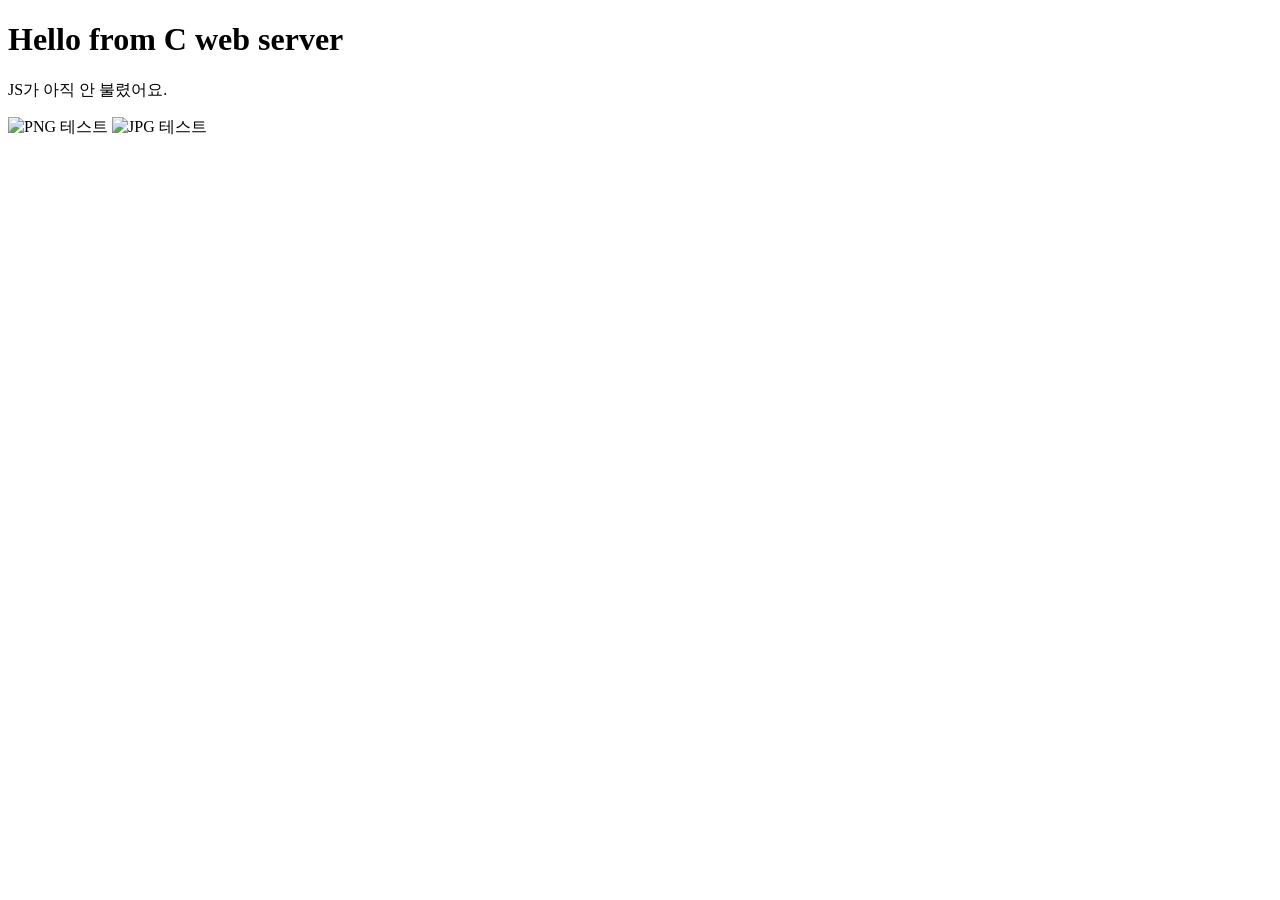
==== www/index.html @ 20aacc01 "chore: Step 0 개발환경, 빌드, 테스트 파일과 요구사항·설계 문서 추가 - Dev Container(Ubuntu 24.04, gcc, gdb, valgrind, ab, " ====
<!DOCTYPE html>
<html lang="ko">
<head>
  <meta charset="UTF-8">
  <title>mini webserver</title>
  <link rel="stylesheet" href="/style.css">
</head>
<body>
  <h1>Hello from C web server</h1>
  <p id="js">JS가 아직 안 불렸어요.</p>
  <img src="/image.png" alt="PNG 테스트" width="160">
  <img src="/photo.jpg" alt="JPG 테스트" width="160">
  <script src="/app.js"></script>
</body>
</html>
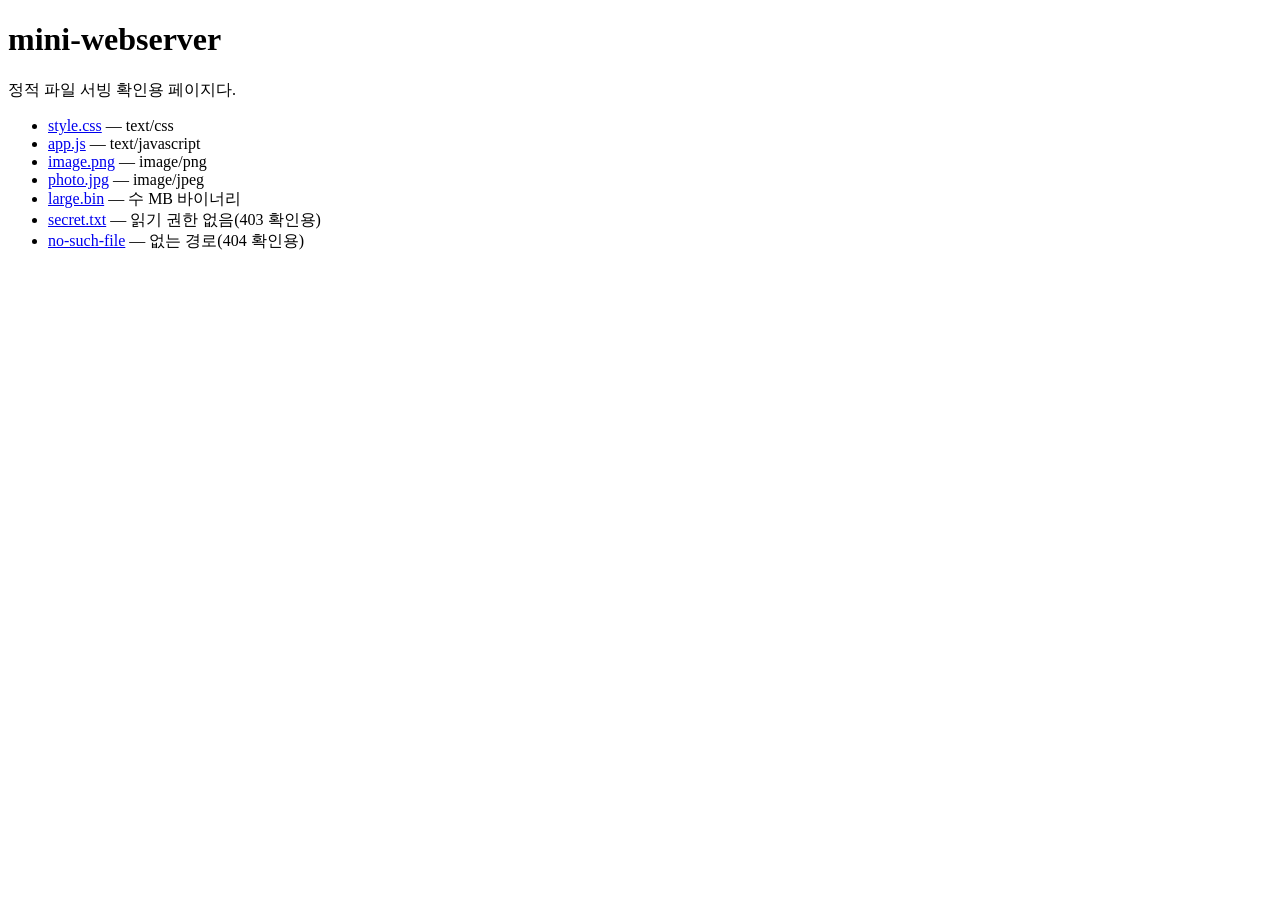
==== commit b0f3bef3: "feat : step 0 공통 준비 완료" ====
--- a/www/index.html
+++ b/www/index.html
@@ -1,15 +1,23 @@
 <!DOCTYPE html>
 <html lang="ko">
 <head>
-  <meta charset="UTF-8">
-  <title>mini webserver</title>
+  <meta charset="utf-8">
+  <meta name="viewport" content="width=device-width, initial-scale=1">
+  <title>mini-webserver 테스트 페이지</title>
   <link rel="stylesheet" href="/style.css">
 </head>
 <body>
-  <h1>Hello from C web server</h1>
-  <p id="js">JS가 아직 안 불렸어요.</p>
-  <img src="/image.png" alt="PNG 테스트" width="160">
-  <img src="/photo.jpg" alt="JPG 테스트" width="160">
+  <h1>mini-webserver</h1>
+  <p id="status">정적 파일 서빙 확인용 페이지다.</p>
+  <ul>
+    <li><a href="/style.css">style.css</a> — text/css</li>
+    <li><a href="/app.js">app.js</a> — text/javascript</li>
+    <li><a href="/image.png">image.png</a> — image/png</li>
+    <li><a href="/photo.jpg">photo.jpg</a> — image/jpeg</li>
+    <li><a href="/large.bin">large.bin</a> — 수 MB 바이너리</li>
+    <li><a href="/secret.txt">secret.txt</a> — 읽기 권한 없음(403 확인용)</li>
+    <li><a href="/no-such-file">no-such-file</a> — 없는 경로(404 확인용)</li>
+  </ul>
   <script src="/app.js"></script>
 </body>
 </html>
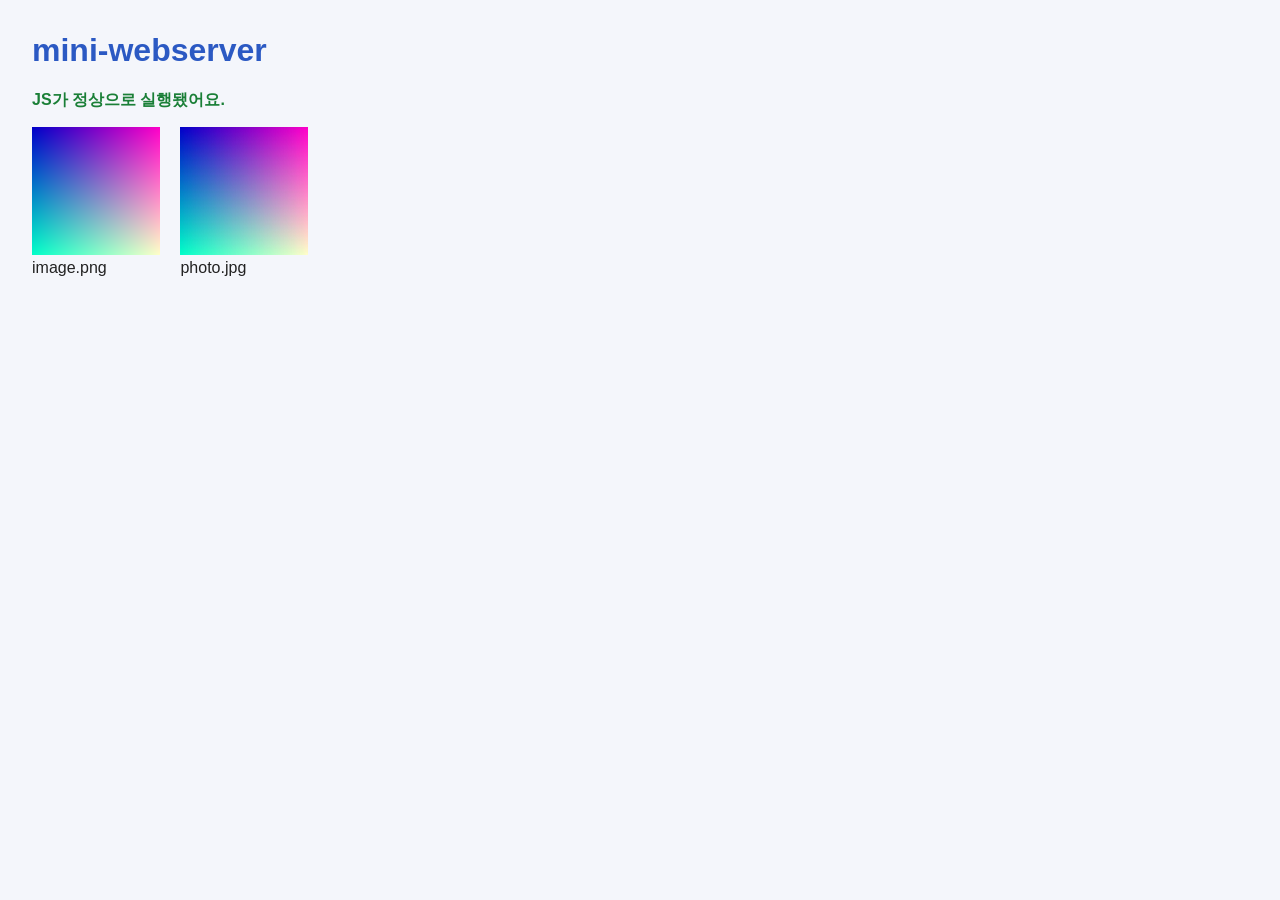
==== commit 8a485f78: "step0: 공통 준비(빌드·실행·테스트)" ====
--- a/www/index.html
+++ b/www/index.html
@@ -1,23 +1,21 @@
-<!DOCTYPE html>
+<!doctype html>
 <html lang="ko">
 <head>
   <meta charset="utf-8">
-  <meta name="viewport" content="width=device-width, initial-scale=1">
-  <title>mini-webserver 테스트 페이지</title>
-  <link rel="stylesheet" href="/style.css">
+  <title>mini-webserver</title>
+  <link rel="stylesheet" href="style.css">
 </head>
 <body>
   <h1>mini-webserver</h1>
-  <p id="status">정적 파일 서빙 확인용 페이지다.</p>
-  <ul>
-    <li><a href="/style.css">style.css</a> — text/css</li>
-    <li><a href="/app.js">app.js</a> — text/javascript</li>
-    <li><a href="/image.png">image.png</a> — image/png</li>
-    <li><a href="/photo.jpg">photo.jpg</a> — image/jpeg</li>
-    <li><a href="/large.bin">large.bin</a> — 수 MB 바이너리</li>
-    <li><a href="/secret.txt">secret.txt</a> — 읽기 권한 없음(403 확인용)</li>
-    <li><a href="/no-such-file">no-such-file</a> — 없는 경로(404 확인용)</li>
-  </ul>
-  <script src="/app.js"></script>
+  <p id="js-status">JS가 아직 실행되지 않았어요.</p>
+  <figure>
+    <img src="image.png" alt="PNG 테스트 이미지">
+    <figcaption>image.png</figcaption>
+  </figure>
+  <figure>
+    <img src="photo.jpg" alt="JPG 테스트 이미지">
+    <figcaption>photo.jpg</figcaption>
+  </figure>
+  <script src="app.js"></script>
 </body>
 </html>
--- a/www/style.css
+++ b/www/style.css
@@ -0,0 +1,20 @@
+body {
+  font-family: sans-serif;
+  margin: 2rem;
+  background: #f4f6fb;
+  color: #222;
+}
+
+h1 {
+  color: #2b59c3;
+}
+
+figure {
+  display: inline-block;
+  margin: 0 1rem 1rem 0;
+}
+
+#js-status.ok {
+  color: #1a7f37;
+  font-weight: bold;
+}
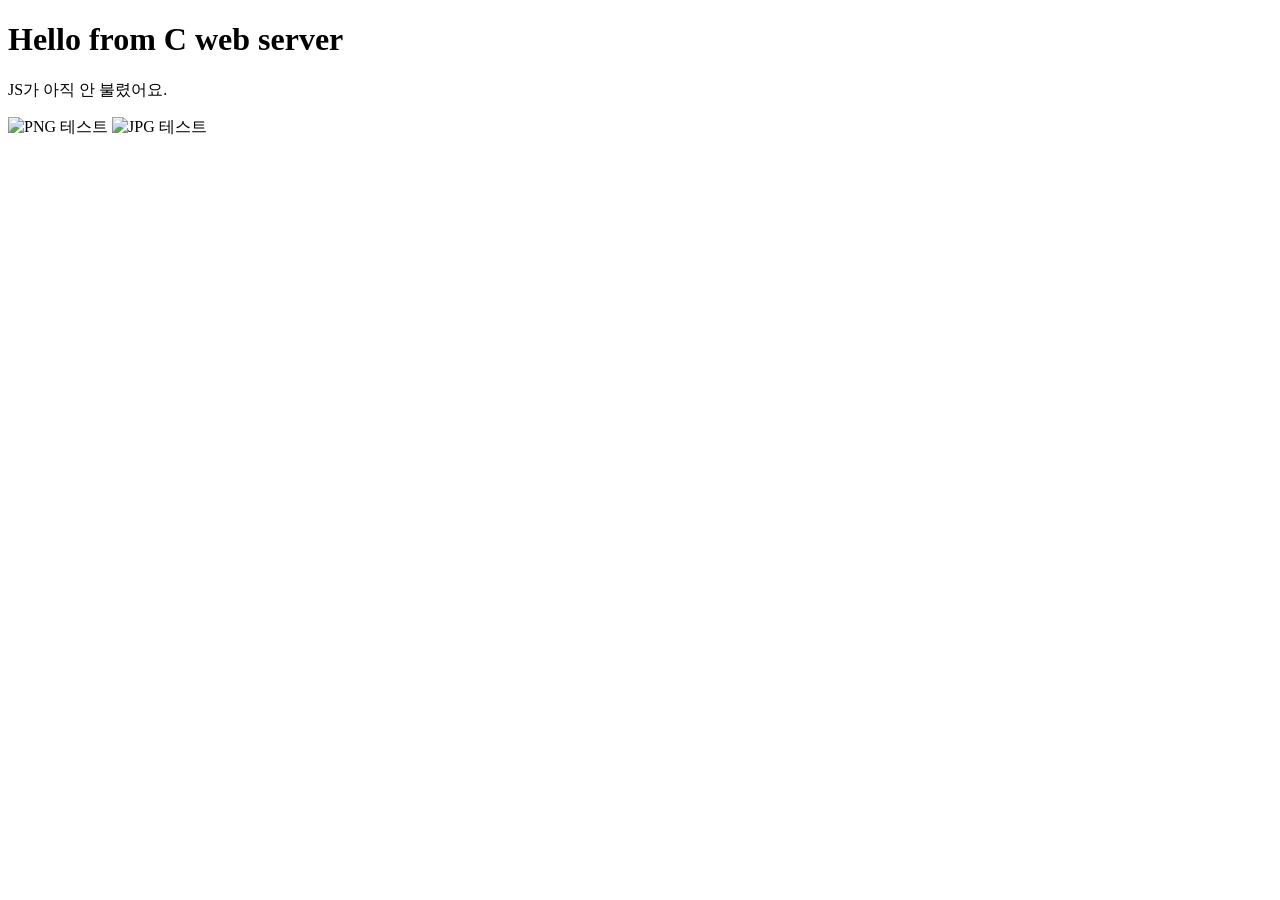
==== commit c5f57b8d: "Merge c0aaf8db74e29169e0f2b9bbdc455b45adefcc68 into 9e1335abfd131a7c44b8416c9c5925d23972b9bb" ====
--- a/www/index.html
+++ b/www/index.html
@@ -1,21 +1,15 @@
-<!doctype html>
+<!DOCTYPE html>
 <html lang="ko">
 <head>
-  <meta charset="utf-8">
-  <title>mini-webserver</title>
-  <link rel="stylesheet" href="style.css">
+  <meta charset="UTF-8">
+  <title>mini webserver</title>
+  <link rel="stylesheet" href="/style.css">
 </head>
 <body>
-  <h1>mini-webserver</h1>
-  <p id="js-status">JS가 아직 실행되지 않았어요.</p>
-  <figure>
-    <img src="image.png" alt="PNG 테스트 이미지">
-    <figcaption>image.png</figcaption>
-  </figure>
-  <figure>
-    <img src="photo.jpg" alt="JPG 테스트 이미지">
-    <figcaption>photo.jpg</figcaption>
-  </figure>
-  <script src="app.js"></script>
+  <h1>Hello from C web server</h1>
+  <p id="js">JS가 아직 안 불렸어요.</p>
+  <img src="/image.png" alt="PNG 테스트" width="160">
+  <img src="/photo.jpg" alt="JPG 테스트" width="160">
+  <script src="/app.js"></script>
 </body>
 </html>
